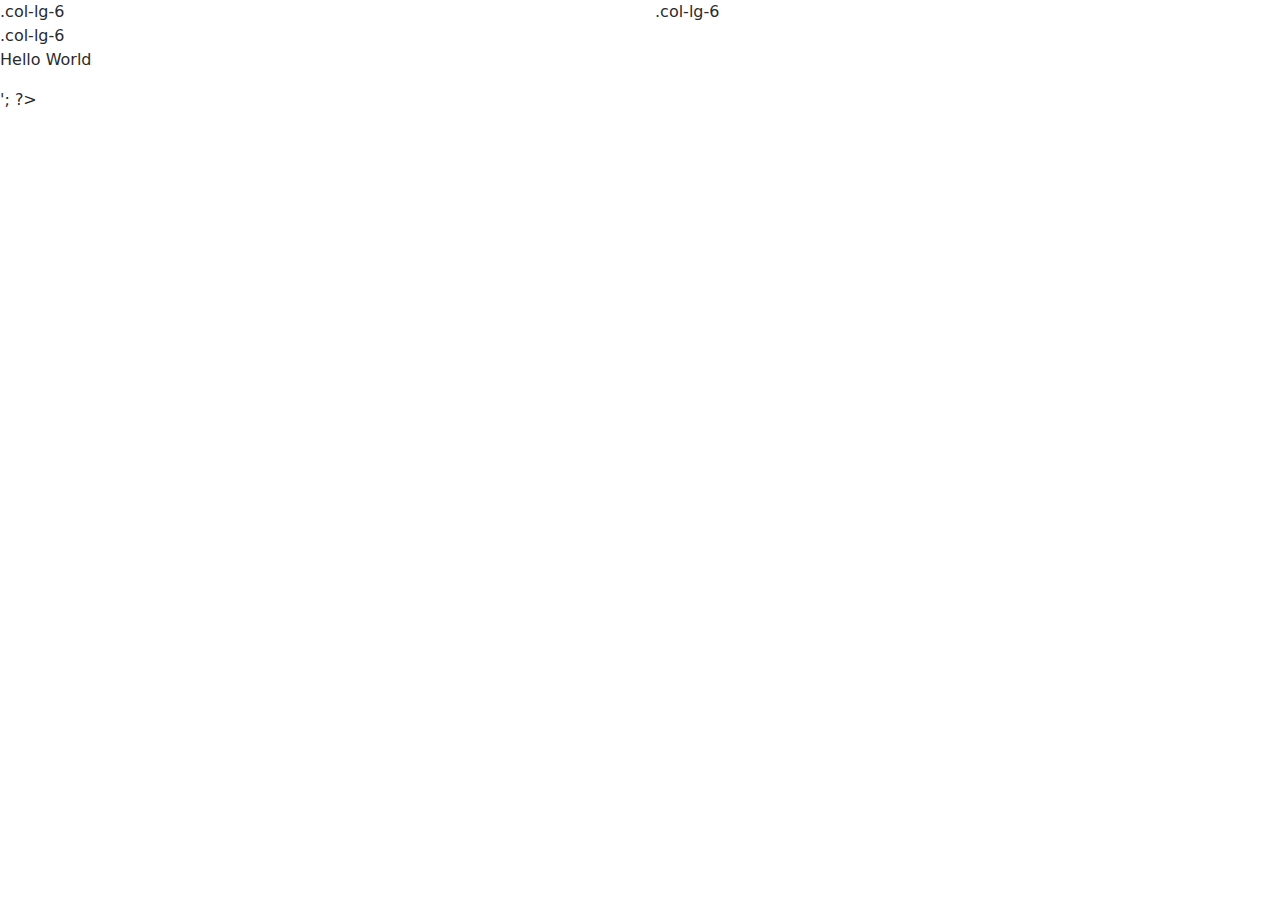
==== test.html @ 337e7805 "Test" ====
<!DOCTYPE HTML>
<html>
  <head>
    <meta charset="UTF-8">
    <title>Test</title>
    <link href="bootstrap.min.css" rel="stylesheet">
  </head>
  <body>
    <div class="row">
      <div class="col-lg-6">.col-lg-6</div>
      <div class="col-lg-6">.col-lg-6</div>
      <div class="col-lg-6">.col-lg-6</div>
    </div>
    <?php echo '<p>Hello World</p>'; ?>
  </body>
</html>
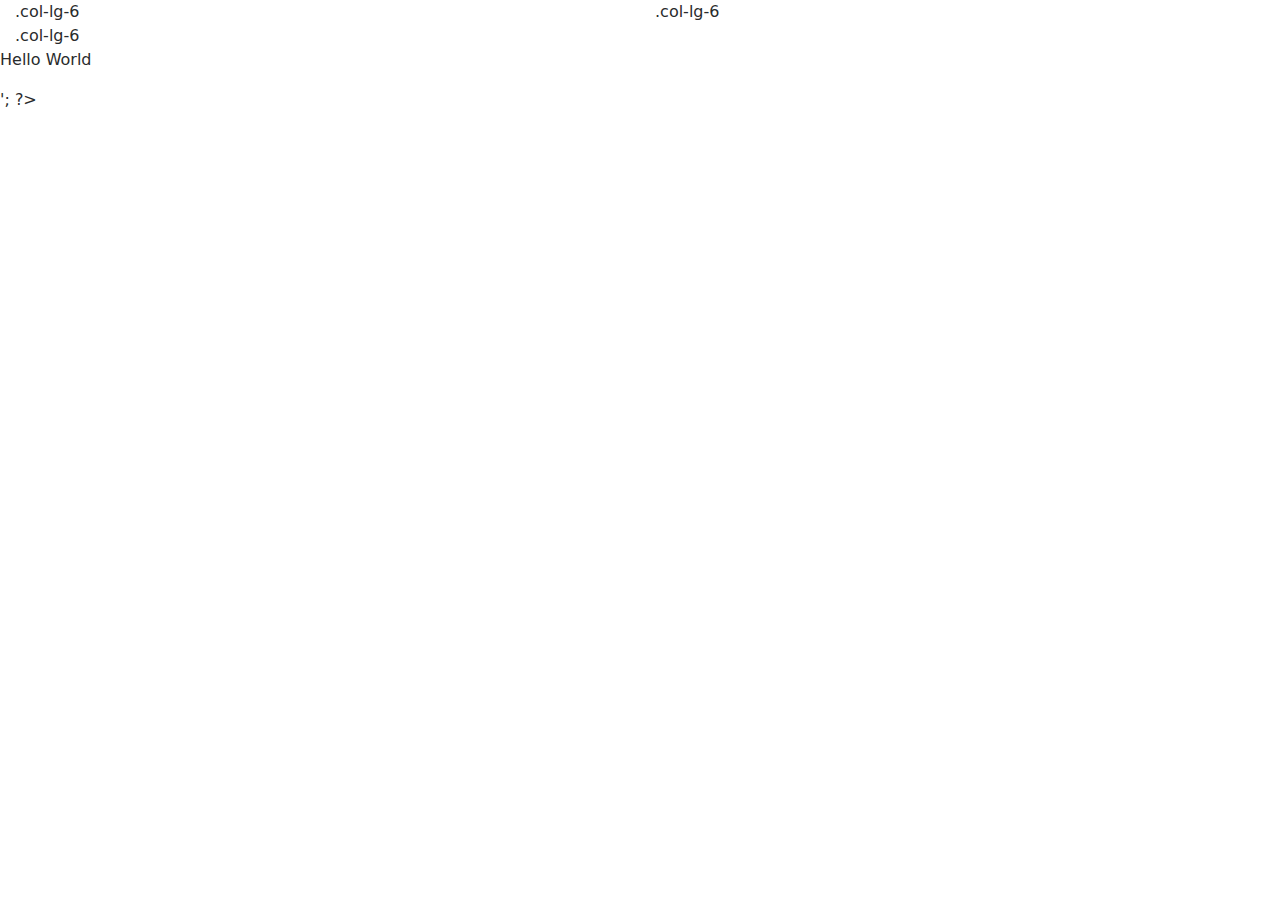
==== commit 761dcf42: "Test" ====
--- a/test.html
+++ b/test.html
@@ -6,10 +6,12 @@
     <link href="bootstrap.min.css" rel="stylesheet">
   </head>
   <body>
-    <div class="row">
-      <div class="col-lg-6">.col-lg-6</div>
-      <div class="col-lg-6">.col-lg-6</div>
-      <div class="col-lg-6">.col-lg-6</div>
+    <div class="container-fluid">
+      <div class ="row">
+	<div class="col-lg-6">.col-lg-6</div>
+	<div class="col-lg-6">.col-lg-6</div>
+	<div class="col-lg-6">.col-lg-6</div>
+      </div>
     </div>
     <?php echo '<p>Hello World</p>'; ?>
   </body>
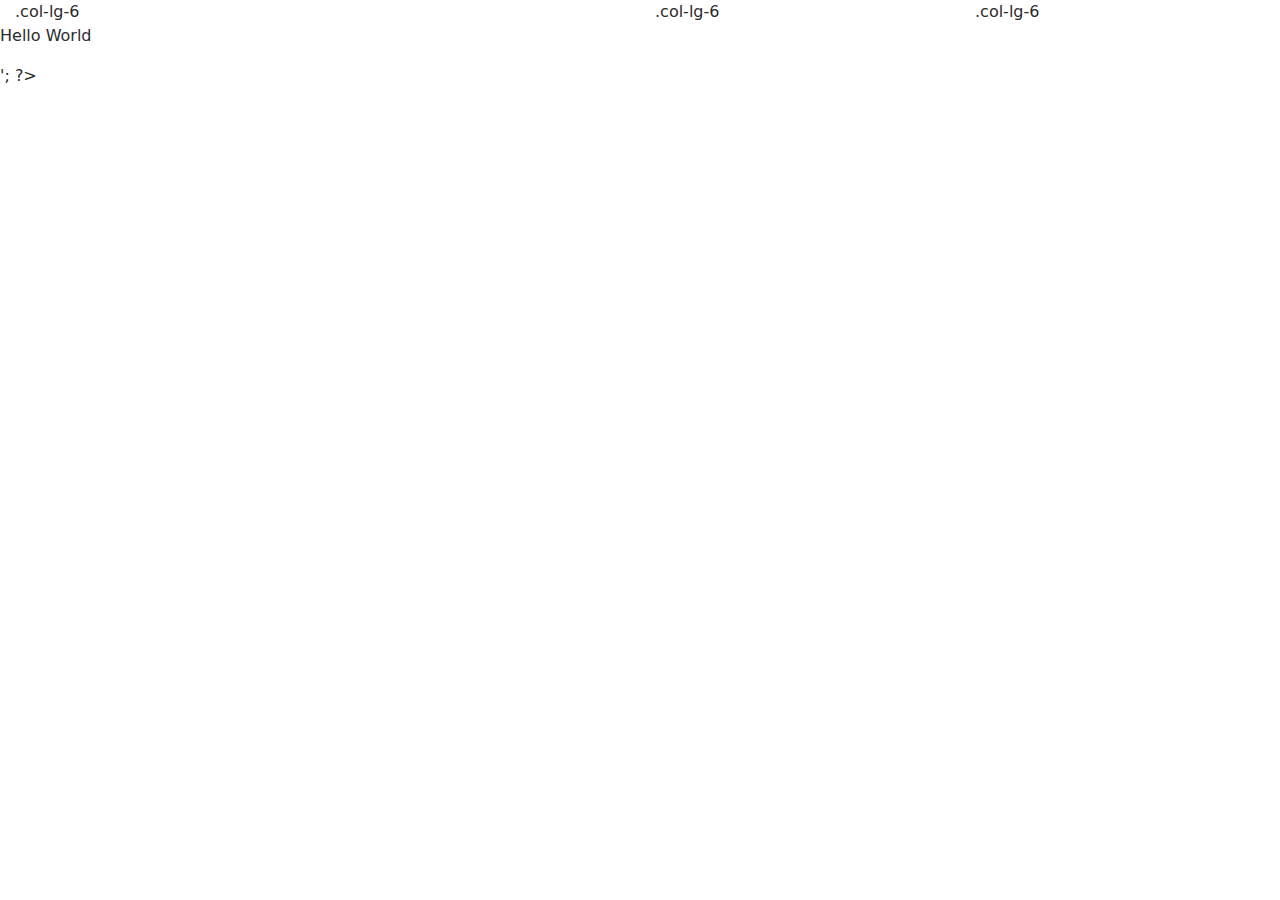
==== commit 69a803d9: "Test" ====
--- a/test.html
+++ b/test.html
@@ -9,8 +9,8 @@
     <div class="container-fluid">
       <div class ="row">
 	<div class="col-lg-6">.col-lg-6</div>
-	<div class="col-lg-6">.col-lg-6</div>
-	<div class="col-lg-6">.col-lg-6</div>
+	<div class="col-lg-3">.col-lg-6</div>
+	<div class="col-lg-3">.col-lg-6</div>
       </div>
     </div>
     <?php echo '<p>Hello World</p>'; ?>
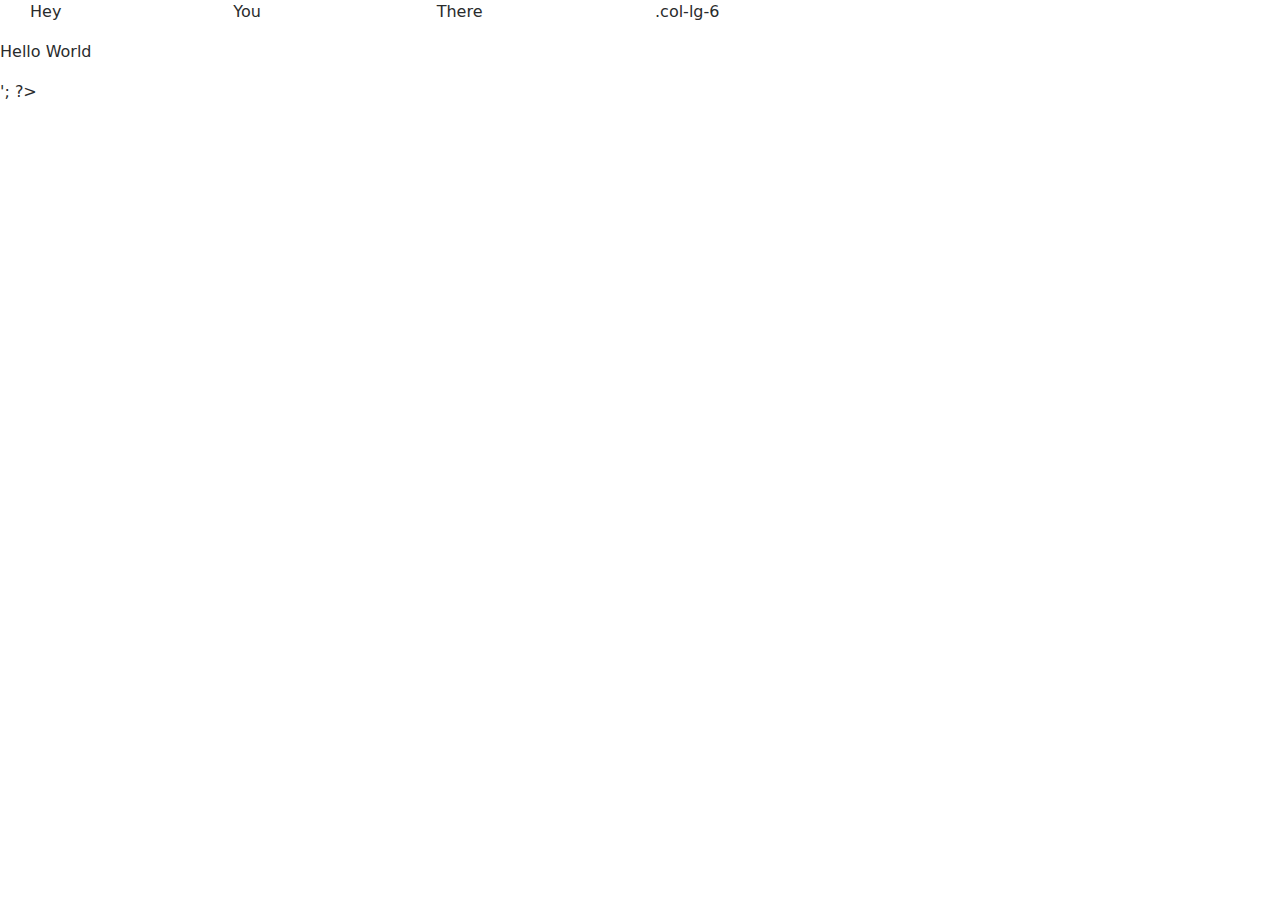
==== commit 20395b24: "Test" ====
--- a/test.html
+++ b/test.html
@@ -8,11 +8,28 @@
   <body>
     <div class="container-fluid">
       <div class ="row">
-	<div class="col-lg-6">.col-lg-6</div>
-	<div class="col-lg-3">.col-lg-6</div>
-	<div class="col-lg-3">.col-lg-6</div>
+	<div class="col-lg-6">
+	  <div class="container-fluid">
+	    <div class ="row">
+	      <div class="col-lg-4">
+		<p>Hey</p>
+	      </div>
+	      <div class="col-lg-4">
+		<p>You</p>
+	      </div>
+	      <div class="col-lg-4">
+		<p>There</p>
+	      </div>
+	    </div>
+	  </div>
+	</div>
+	<div class="col-lg-6">
+	  .col-lg-6
+	</div>
       </div>
     </div>
-    <?php echo '<p>Hello World</p>'; ?>
+    <?php
+    echo '<p>Hello World</p>';
+    ?>
   </body>
 </html>
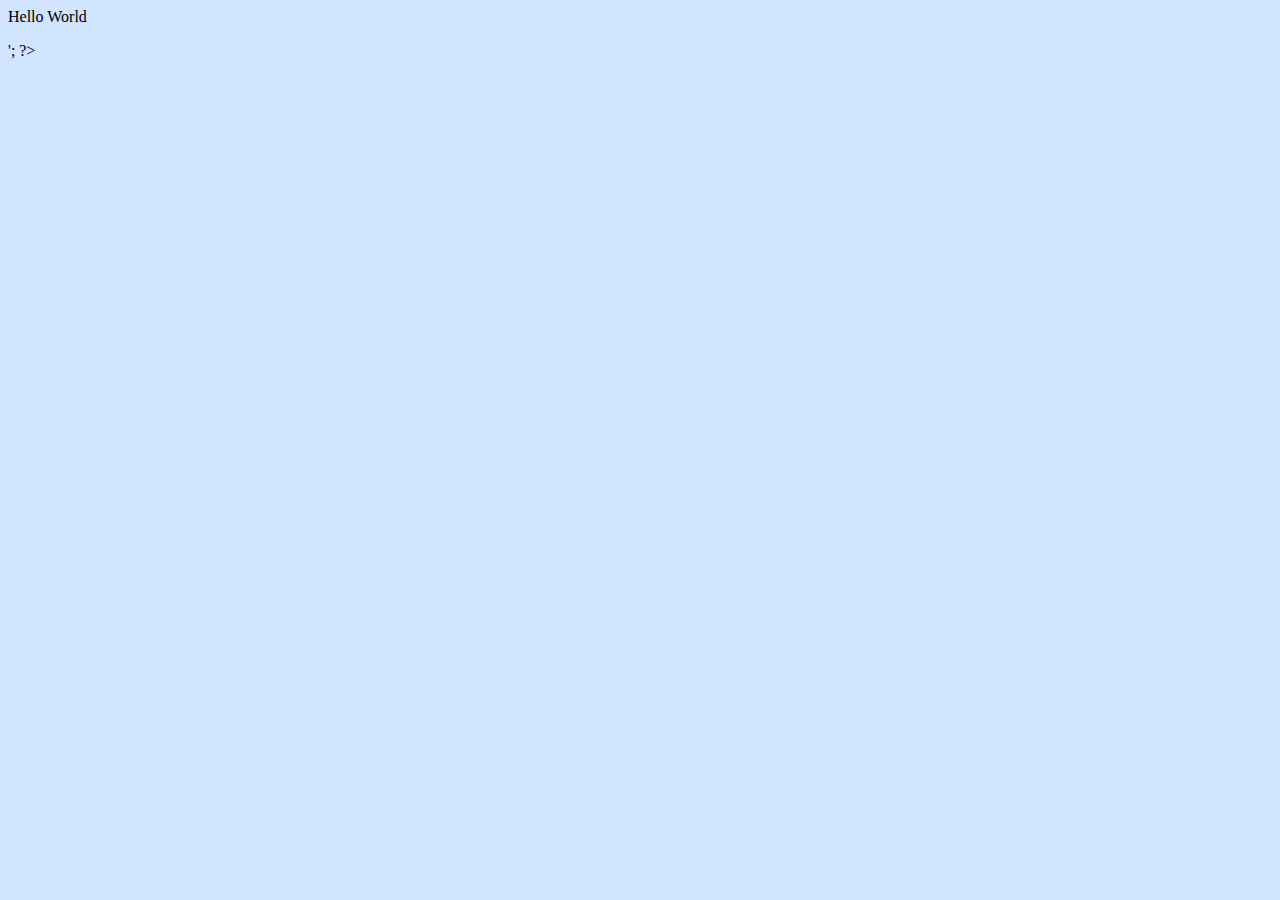
==== commit 1419e720: "Add php test" ====
--- a/test.html
+++ b/test.html
@@ -2,34 +2,11 @@
 <html>
   <head>
     <meta charset="UTF-8">
-    <title>Test</title>
-    <link href="bootstrap.min.css" rel="stylesheet">
+    <title>ROTWATSB.NET</title>
+    <link rel="stylesheet" type="text/css" href="index.css">
   </head>
   <body>
-    <div class="container-fluid">
-      <div class ="row">
-	<div class="col-lg-6">
-	  <div class="container-fluid">
-	    <div class ="row">
-	      <div class="col-lg-4">
-		<p>Hey</p>
-	      </div>
-	      <div class="col-lg-4">
-		<p>You</p>
-	      </div>
-	      <div class="col-lg-4">
-		<p>There</p>
-	      </div>
-	    </div>
-	  </div>
-	</div>
-	<div class="col-lg-6">
-	  .col-lg-6
-	</div>
-      </div>
-    </div>
-    <?php
-    echo '<p>Hello World</p>';
-    ?>
+    <?php echo '<p>Hello World</p>';
+	  ?>
   </body>
 </html>
--- a/index.css
+++ b/index.css
@@ -0,0 +1,14 @@
+body {
+    background-color: #d0e4fe;
+}
+
+#tetris_canvas {
+    border: 5px solid #4747d1;
+}
+
+#tetris_div {
+    text-align: center;
+    display: block;
+    margin: auto;
+    border: 5px solid #4747d1;
+}
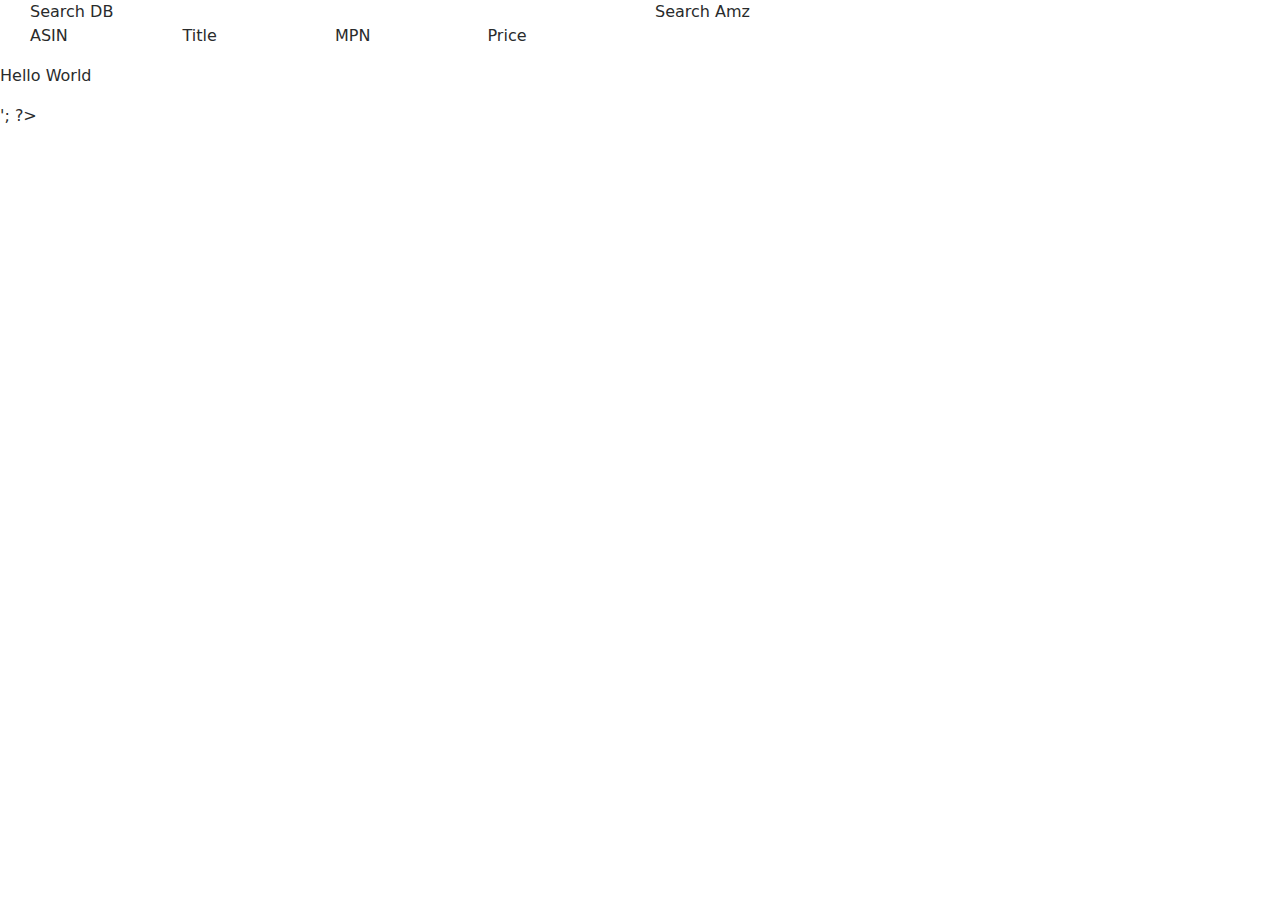
==== commit 80fef024: "Test" ====
--- a/test.html
+++ b/test.html
@@ -2,11 +2,42 @@
 <html>
   <head>
     <meta charset="UTF-8">
-    <title>ROTWATSB.NET</title>
-    <link rel="stylesheet" type="text/css" href="index.css">
+    <title>Test</title>
+    <link href="bootstrap.min.css" rel="stylesheet">
   </head>
   <body>
-    <?php echo '<p>Hello World</p>';
-	  ?>
+    <div class="container-fluid">
+      <div class ="row">
+	<div class="col-lg-6">
+	  <div class="container-fluid">
+	    <div class="row">
+	      <div class="col-lg-12">
+		Search DB
+	      </div>
+	    </div>
+	    <div class ="row">
+	      <div class="col-lg-3">
+		<p>ASIN</p>
+	      </div>
+	      <div class="col-lg-3">
+		<p>Title</p>
+	      </div>
+	      <div class="col-lg-3">
+		<p>MPN</p>
+	      </div>
+	      <div class="col-lg-3">
+		<p>Price</p>
+	      </div>
+	    </div>
+	  </div>
+	</div>
+	<div class="col-lg-6">
+	  Search Amz
+	</div>
+      </div>
+    </div>
+    <?php
+    echo '<p>Hello World</p>';
+    ?>
   </body>
 </html>
